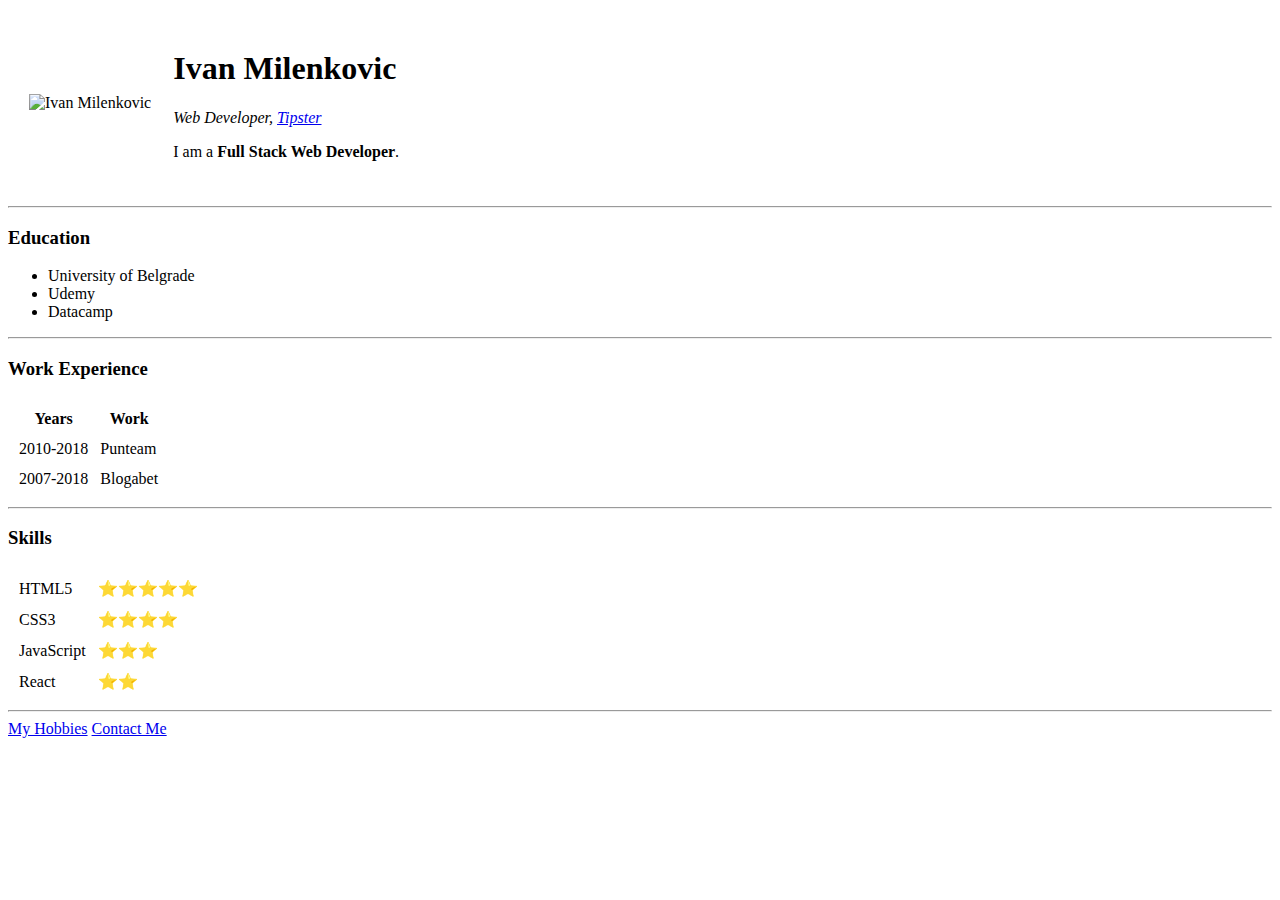
==== index.html @ dbbd0510 "Add initial files" ====
<!DOCTYPE html>
<html lang="en">
  <head>
    <meta charset="UTF-8" />
    <meta name="viewport" content="width=device-width, initial-scale=1.0" />
    <meta http-equiv="X-UA-Compatible" content="ie=edge" />
    <title>♡ ♥ Ivan's Personal Website</title>
  </head>
  <body>
    <table cellspacing="20">
      <tr>
        <td>
          <img
            src="https://a0.muscache.com/im/users/1490312/profile_pic/1386122532/original.jpg?aki_policy=profile_x_medium"
            alt="Ivan Milenkovic"
          />
        </td>
        <td>
          <h1>Ivan Milenkovic</h1>
          <p>
            <em
              >Web Developer,
              <a href="https://safin1.blogabet.com/">Tipster</a></em
            >
          </p>
          <p>I am a <strong>Full Stack Web Developer</strong>.</p>
        </td>
      </tr>
    </table>

    <hr />
    <h3>Education</h3>
    <ul>
      <li>University of Belgrade</li>
      <li>Udemy</li>
      <li>Datacamp</li>
    </ul>
    <hr />
    <h3>Work Experience</h3>
    <table cellspacing="10">
      <thead>
        <tr>
          <th>Years</th>
          <th>Work</th>
        </tr>
      </thead>
      <tbody>
        <tr>
          <td>2010-2018</td>
          <td>Punteam</td>
        </tr>
        <tr>
          <td>2007-2018</td>
          <td>Blogabet</td>
        </tr>
      </tbody>
    </table>
    <hr />
    <h3>Skills</h3>

    <table cellspacing="10">
      <tr>
        <td>HTML5</td>
        <td>⭐⭐⭐⭐⭐</td>
      </tr>
      <tr>
        <td>CSS3</td>
        <td>⭐⭐⭐⭐</td>
      </tr>
      <tr>
        <td>JavaScript</td>
        <td>⭐⭐⭐</td>
      </tr>
      <tr>
        <td>React</td>
        <td>⭐⭐</td>
      </tr>
    </table>

    <hr />
    <a href="hobbies.html">My Hobbies</a> <a href="contact.html">Contact Me</a>
  </body>
</html>
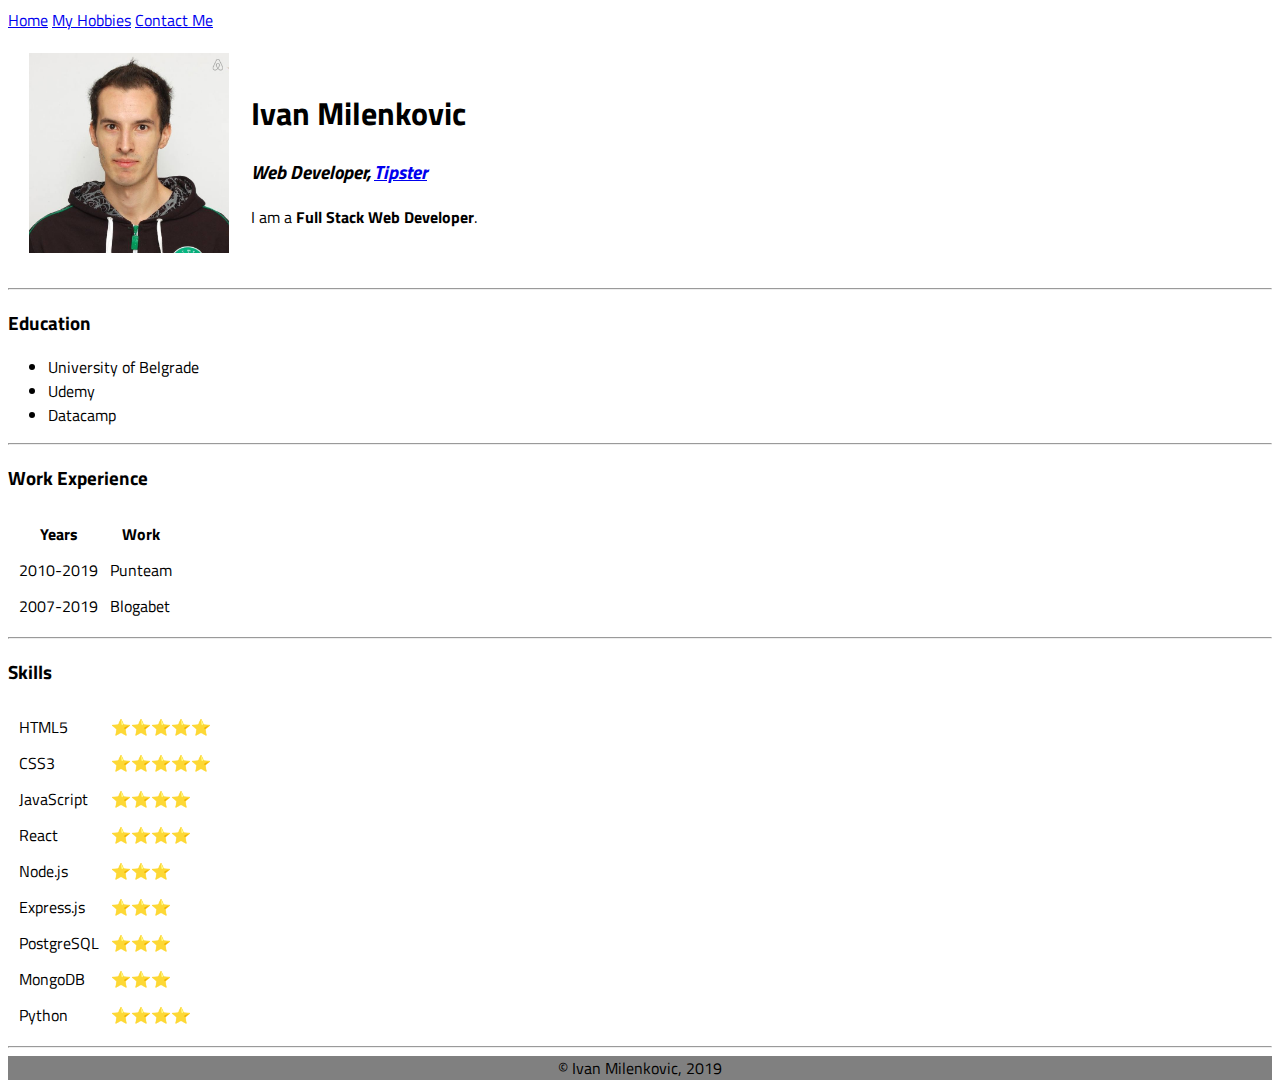
==== commit 3c8f9fdd: "update" ====
--- a/index.html
+++ b/index.html
@@ -4,25 +4,28 @@
     <meta charset="UTF-8" />
     <meta name="viewport" content="width=device-width, initial-scale=1.0" />
     <meta http-equiv="X-UA-Compatible" content="ie=edge" />
-    <title>♡ ♥ Ivan's Personal Website</title>
+    <title>Ivan's Personal Website</title>
+    <link rel="stylesheet" type="text/css" href="style.css">
+    <link href="https://fonts.googleapis.com/css?family=Titillium+Web&display=swap" rel="stylesheet">
   </head>
   <body>
+    <header><a href="index.html">Home</a> <a href="hobbies.html">My Hobbies</a> <a href="contact.html">Contact Me</a></header>
     <table cellspacing="20">
       <tr>
         <td>
           <img
-            src="https://a0.muscache.com/im/users/1490312/profile_pic/1386122532/original.jpg?aki_policy=profile_x_medium"
-            alt="Ivan Milenkovic"
+            src="myphoto.jpg"
+            alt="Ivan Milenkovic" width="200"
           />
         </td>
         <td>
           <h1>Ivan Milenkovic</h1>
-          <p>
+          <h3>
             <em
               >Web Developer,
               <a href="https://safin1.blogabet.com/">Tipster</a></em
             >
-          </p>
+          </h3>
           <p>I am a <strong>Full Stack Web Developer</strong>.</p>
         </td>
       </tr>
@@ -46,11 +49,11 @@
       </thead>
       <tbody>
         <tr>
-          <td>2010-2018</td>
+          <td>2010-2019</td>
           <td>Punteam</td>
         </tr>
         <tr>
-          <td>2007-2018</td>
+          <td>2007-2019</td>
           <td>Blogabet</td>
         </tr>
       </tbody>
@@ -65,19 +68,41 @@
       </tr>
       <tr>
         <td>CSS3</td>
+        <td>⭐⭐⭐⭐⭐</td>
+      </tr>
+      <tr>
+        <td>JavaScript</td>
         <td>⭐⭐⭐⭐</td>
       </tr>
       <tr>
-        <td>JavaScript</td>
+        <td>React</td>
+        <td>⭐⭐⭐⭐</td>
+      </tr>
+      <tr>
+        <td>Node.js</td>
         <td>⭐⭐⭐</td>
       </tr>
       <tr>
-        <td>React</td>
-        <td>⭐⭐</td>
+        <td>Express.js</td>
+        <td>⭐⭐⭐</td>
+      </tr>
+      <tr>
+        <td>PostgreSQL</td>
+        <td>⭐⭐⭐</td>
+      </tr>
+      <tr>
+        <td>MongoDB</td>
+        <td>⭐⭐⭐</td>
+      </tr>
+      <tr>
+        <td>Python</td>
+        <td>⭐⭐⭐⭐</td>
       </tr>
     </table>
 
     <hr />
-    <a href="hobbies.html">My Hobbies</a> <a href="contact.html">Contact Me</a>
+    <footer>
+      &copy; Ivan Milenkovic, 2019
+    </footer>
   </body>
 </html>
--- a/style.css
+++ b/style.css
@@ -0,0 +1,30 @@
+body {
+	font-family: 'Titillium Web', sans-serif;
+}
+
+footer {
+	text-align: center;
+	background-color: grey;
+}
+
+#button {
+	font-family: 'Titillium Web', sans-serif;
+	color: white;
+	background-color: blue;
+	border: none;
+	padding: 10px;
+	font-size: 15px;
+}
+
+#button:hover {
+	background-color: black;
+	cursor: pointer;
+}
+
+img {
+	transition: all 1s;
+}
+
+img:hover {
+	transform: scale(1.1);
+}
